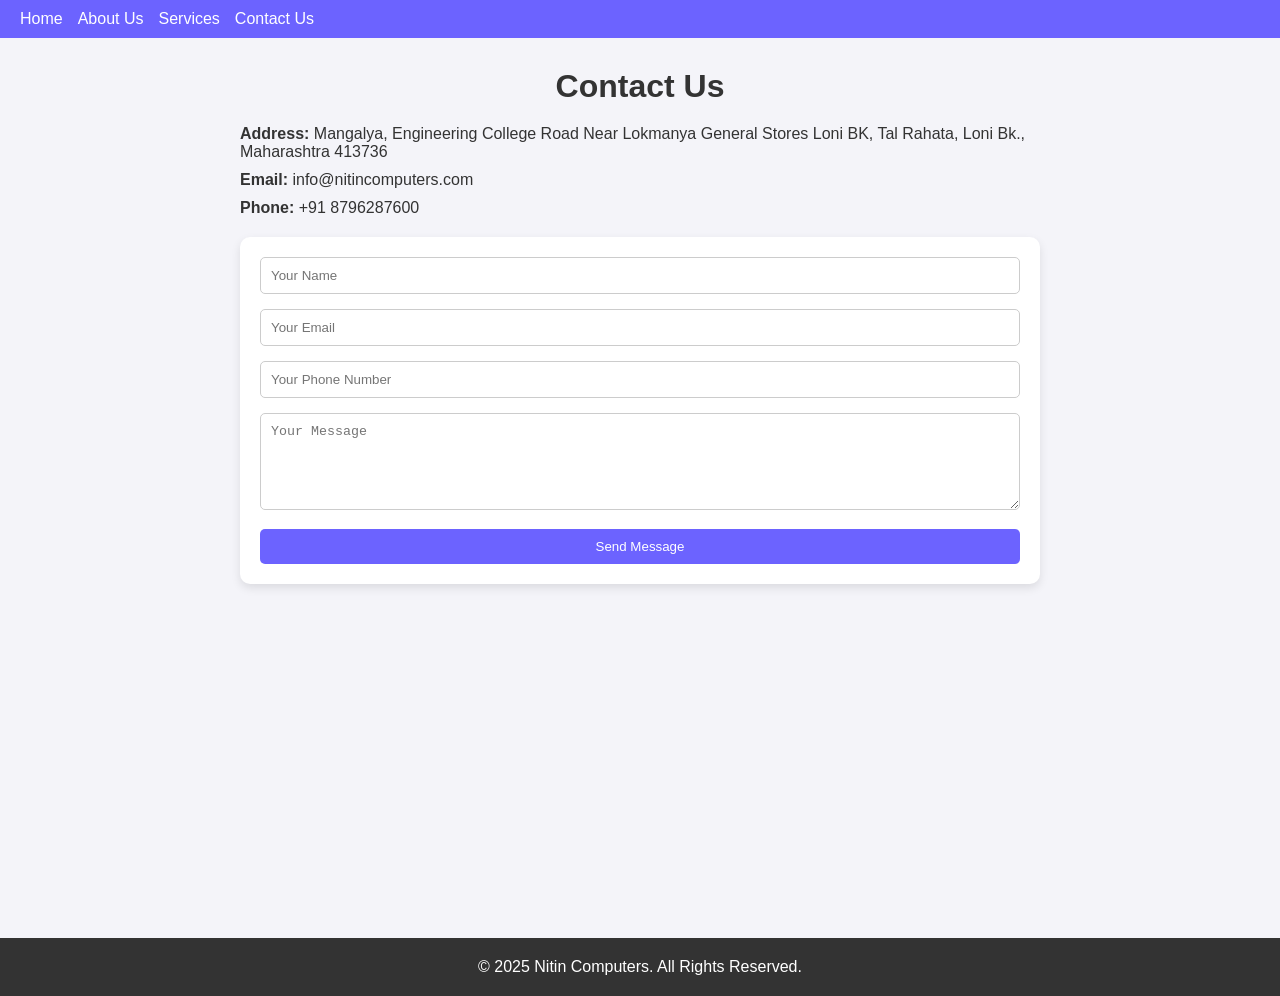
==== contact.html @ 513d66bc "Add files via upload" ====
<!DOCTYPE html>
<html lang="en">
<head>
    <meta charset="UTF-8">
    <meta name="viewport" content="width=device-width, initial-scale=1.0">
    <title>Contact Us - Nitin Computers</title>
    <style>
        /* General Styles */
        * {
            margin: 0;
            padding: 0;
            box-sizing: border-box;
        }
        body {
            font-family: Arial, sans-serif;
            background: #f4f4f9;
            color: #333;
        }
        header {
            display: flex;
            justify-content: space-between;
            align-items: center;
            background: #6c63ff;
            padding: 10px 20px;
            color: white;
        }
        nav {
            display: flex;
            gap: 15px;
        }
        nav a {
            color: white;
            text-decoration: none;
            font-size: 1rem;
            transition: color 0.3s;
        }
        nav a:hover {
            color: #ffdd57;
        }
        .contact-container {
            max-width: 800px;
            margin: 30px auto;
            text-align: left;
        }
        .contact-container h1 {
            text-align: center;
            margin-bottom: 20px;
        }
        .contact-form {
            background: #fff;
            padding: 20px;
            border-radius: 10px;
            box-shadow: 0 4px 10px rgba(0, 0, 0, 0.1);
        }
        .contact-form input, .contact-form textarea {
            width: 100%;
            padding: 10px;
            margin-bottom: 15px;
            border: 1px solid #ccc;
            border-radius: 5px;
        }
        .contact-form button {
            display: block;
            width: 100%;
            padding: 10px;
            background: #6c63ff;
            color: white;
            border: none;
            border-radius: 5px;
            cursor: pointer;
            transition: background 0.3s;
        }
        .contact-form button:hover {
            background: #4b46c2;
        }
        .contact-details {
            margin: 20px 0;
        }
        .contact-details p {
            margin-bottom: 10px;
        }
        iframe {
            width: 100%;
            height: 300px;
            border: none;
            margin-top: 20px;
        }
        footer {
            background: #333;
            color: white;
            padding: 20px 0;
            text-align: center;
        }
    </style>
</head>
<body>
    <header>
        <nav>
            <a href="index.html">Home</a>
            <a href="about.html">About Us</a>
            <a href="services.html">Services</a>
            <a href="contact.html">Contact Us</a>
        </nav>
    </header>
    <div class="contact-container">
        <h1>Contact Us</h1>
        <div class="contact-details">
            <p><strong>Address:</strong> Mangalya, Engineering College Road Near Lokmanya General Stores Loni BK, Tal Rahata, Loni Bk., Maharashtra 413736</p>
            <p><strong>Email:</strong> info@nitincomputers.com</p>
            <p><strong>Phone:</strong> +91 8796287600</p>
        </div>
        <!-- Contact Form -->
        <div class="contact-form">
            <form action="#">
                <input type="text" name="name" placeholder="Your Name" required>
                <input type="email" name="email" placeholder="Your Email" required>
                <input type="tel" name="phone" placeholder="Your Phone Number">
                <textarea name="message" placeholder="Your Message" rows="5" required></textarea>
                <button type="submit">Send Message</button>
            </form>
        </div>
        <!-- Google Maps Integration -->
        <iframe src="https://www.google.com/maps/embed?pb=!1m18!1m12!1m3!1d234.94708293703863!2d74.45078353758724!3d19.57793078996621!2m3!1f0!2f0!3f0!3m2!1i1024!2i768!4f13.1!3m3!1m2!1s0x3bdcf72d9fb73d27%3A0x23ceeedf97f4d56a!2sMangalya%20Shopping%20Complex!5e0!3m2!1sen!2sin!4v1744616765959!5m2!1sen!2sin" width="600" height="450" style="border:0;" allowfullscreen="" loading="lazy" referrerpolicy="no-referrer-when-downgrade"></iframe>
    </div>
    <footer>
        <p>© 2025 Nitin Computers. All Rights Reserved.</p>
    </footer>
</body>
</html>
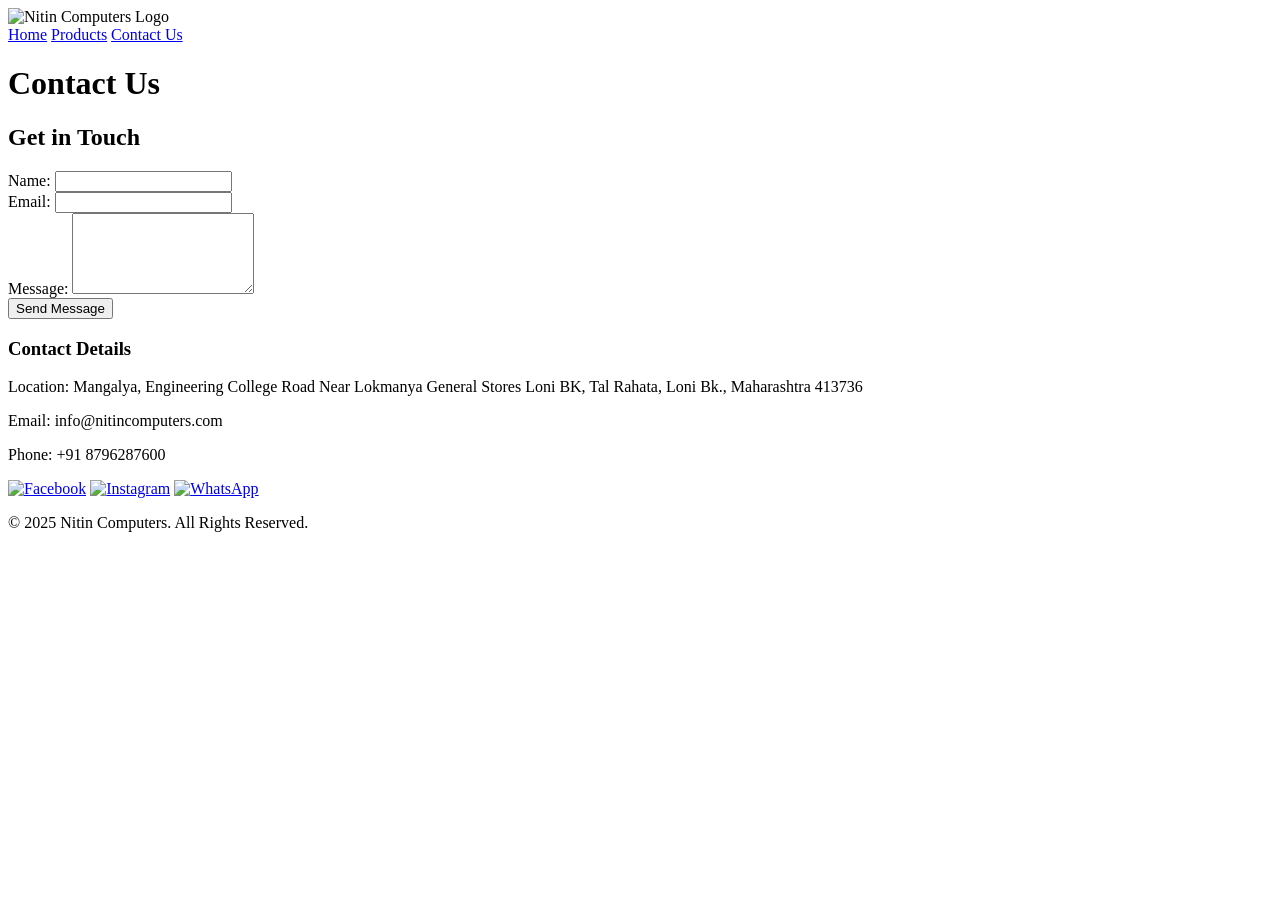
==== commit 5d3c05d9: "Add files via upload" ====
--- a/contact.html
+++ b/contact.html
@@ -1,129 +1,57 @@
-<!DOCTYPE html>
-<html lang="en">
-<head>
-    <meta charset="UTF-8">
-    <meta name="viewport" content="width=device-width, initial-scale=1.0">
-    <title>Contact Us - Nitin Computers</title>
-    <style>
-        /* General Styles */
-        * {
-            margin: 0;
-            padding: 0;
-            box-sizing: border-box;
-        }
-        body {
-            font-family: Arial, sans-serif;
-            background: #f4f4f9;
-            color: #333;
-        }
-        header {
-            display: flex;
-            justify-content: space-between;
-            align-items: center;
-            background: #6c63ff;
-            padding: 10px 20px;
-            color: white;
-        }
-        nav {
-            display: flex;
-            gap: 15px;
-        }
-        nav a {
-            color: white;
-            text-decoration: none;
-            font-size: 1rem;
-            transition: color 0.3s;
-        }
-        nav a:hover {
-            color: #ffdd57;
-        }
-        .contact-container {
-            max-width: 800px;
-            margin: 30px auto;
-            text-align: left;
-        }
-        .contact-container h1 {
-            text-align: center;
-            margin-bottom: 20px;
-        }
-        .contact-form {
-            background: #fff;
-            padding: 20px;
-            border-radius: 10px;
-            box-shadow: 0 4px 10px rgba(0, 0, 0, 0.1);
-        }
-        .contact-form input, .contact-form textarea {
-            width: 100%;
-            padding: 10px;
-            margin-bottom: 15px;
-            border: 1px solid #ccc;
-            border-radius: 5px;
-        }
-        .contact-form button {
-            display: block;
-            width: 100%;
-            padding: 10px;
-            background: #6c63ff;
-            color: white;
-            border: none;
-            border-radius: 5px;
-            cursor: pointer;
-            transition: background 0.3s;
-        }
-        .contact-form button:hover {
-            background: #4b46c2;
-        }
-        .contact-details {
-            margin: 20px 0;
-        }
-        .contact-details p {
-            margin-bottom: 10px;
-        }
-        iframe {
-            width: 100%;
-            height: 300px;
-            border: none;
-            margin-top: 20px;
-        }
-        footer {
-            background: #333;
-            color: white;
-            padding: 20px 0;
-            text-align: center;
-        }
-    </style>
-</head>
-<body>
-    <header>
-        <nav>
-            <a href="index.html">Home</a>
-            <a href="about.html">About Us</a>
-            <a href="services.html">Services</a>
-            <a href="contact.html">Contact Us</a>
-        </nav>
-    </header>
-    <div class="contact-container">
-        <h1>Contact Us</h1>
-        <div class="contact-details">
-            <p><strong>Address:</strong> Mangalya, Engineering College Road Near Lokmanya General Stores Loni BK, Tal Rahata, Loni Bk., Maharashtra 413736</p>
-            <p><strong>Email:</strong> info@nitincomputers.com</p>
-            <p><strong>Phone:</strong> +91 8796287600</p>
-        </div>
-        <!-- Contact Form -->
-        <div class="contact-form">
-            <form action="#">
-                <input type="text" name="name" placeholder="Your Name" required>
-                <input type="email" name="email" placeholder="Your Email" required>
-                <input type="tel" name="phone" placeholder="Your Phone Number">
-                <textarea name="message" placeholder="Your Message" rows="5" required></textarea>
-                <button type="submit">Send Message</button>
-            </form>
-        </div>
-        <!-- Google Maps Integration -->
-        <iframe src="https://www.google.com/maps/embed?pb=!1m18!1m12!1m3!1d234.94708293703863!2d74.45078353758724!3d19.57793078996621!2m3!1f0!2f0!3f0!3m2!1i1024!2i768!4f13.1!3m3!1m2!1s0x3bdcf72d9fb73d27%3A0x23ceeedf97f4d56a!2sMangalya%20Shopping%20Complex!5e0!3m2!1sen!2sin!4v1744616765959!5m2!1sen!2sin" width="600" height="450" style="border:0;" allowfullscreen="" loading="lazy" referrerpolicy="no-referrer-when-downgrade"></iframe>
-    </div>
-    <footer>
-        <p>© 2025 Nitin Computers. All Rights Reserved.</p>
-    </footer>
-</body>
+<!DOCTYPE html>
+<html lang="en">
+<head>
+    <meta charset="UTF-8">
+    <meta name="viewport" content="width=device-width, initial-scale=1.0">
+    <title>Contact Us - Nitin Computers</title>
+    <link rel="stylesheet" href="assets/css/styles.css">
+</head>
+<body>
+    <header>
+        <img src="https://via.placeholder.com/150" alt="Nitin Computers Logo">
+        <nav>
+            <a href="index.html">Home</a>
+            <a href="products.html">Products</a>
+            <a href="contact.html">Contact Us</a>
+        </nav>
+    </header>
+    <div class="banner">
+        <h1>Contact Us</h1>
+    </div>
+    <section class="contact-section">
+        <h2>Get in Touch</h2>
+        <form action="#" method="post">
+            <div class="form-group">
+                <label for="name">Name:</label>
+                <input type="text" id="name" name="name" required>
+            </div>
+            <div class="form-group">
+                <label for="email">Email:</label>
+                <input type="email" id="email" name="email" required>
+            </div>
+            <div class="form-group">
+                <label for="message">Message:</label>
+                <textarea id="message" name="message" rows="5" required></textarea>
+            </div>
+            <button type="submit">Send Message</button>
+        </form>
+        <div class="contact-info">
+            <h3>Contact Details</h3>
+            <p>Location: Mangalya, Engineering College Road Near Lokmanya General Stores Loni BK, Tal Rahata, Loni Bk., Maharashtra 413736</p>
+            <p>Email: info@nitincomputers.com</p>
+            <p>Phone: +91 8796287600</p>
+        </div>
+    </section>
+    <footer>
+        <div class="social-icons">
+            <a href="#"><img src="assets/images/facebook.png" alt="Facebook"></a>
+            <a href="#"><img src="assets/images/Instagram.png" alt="Instagram"></a>
+            <a href="#"><img src="assets/images/whatsapp.png" alt="WhatsApp"></a>
+        </div>
+        <div class="copyright">
+            <p>© 2025 Nitin Computers. All Rights Reserved.</p>
+        </div>
+    </footer>
+    <script src="assets/js/scripts.js"></script>
+</body>
 </html>
